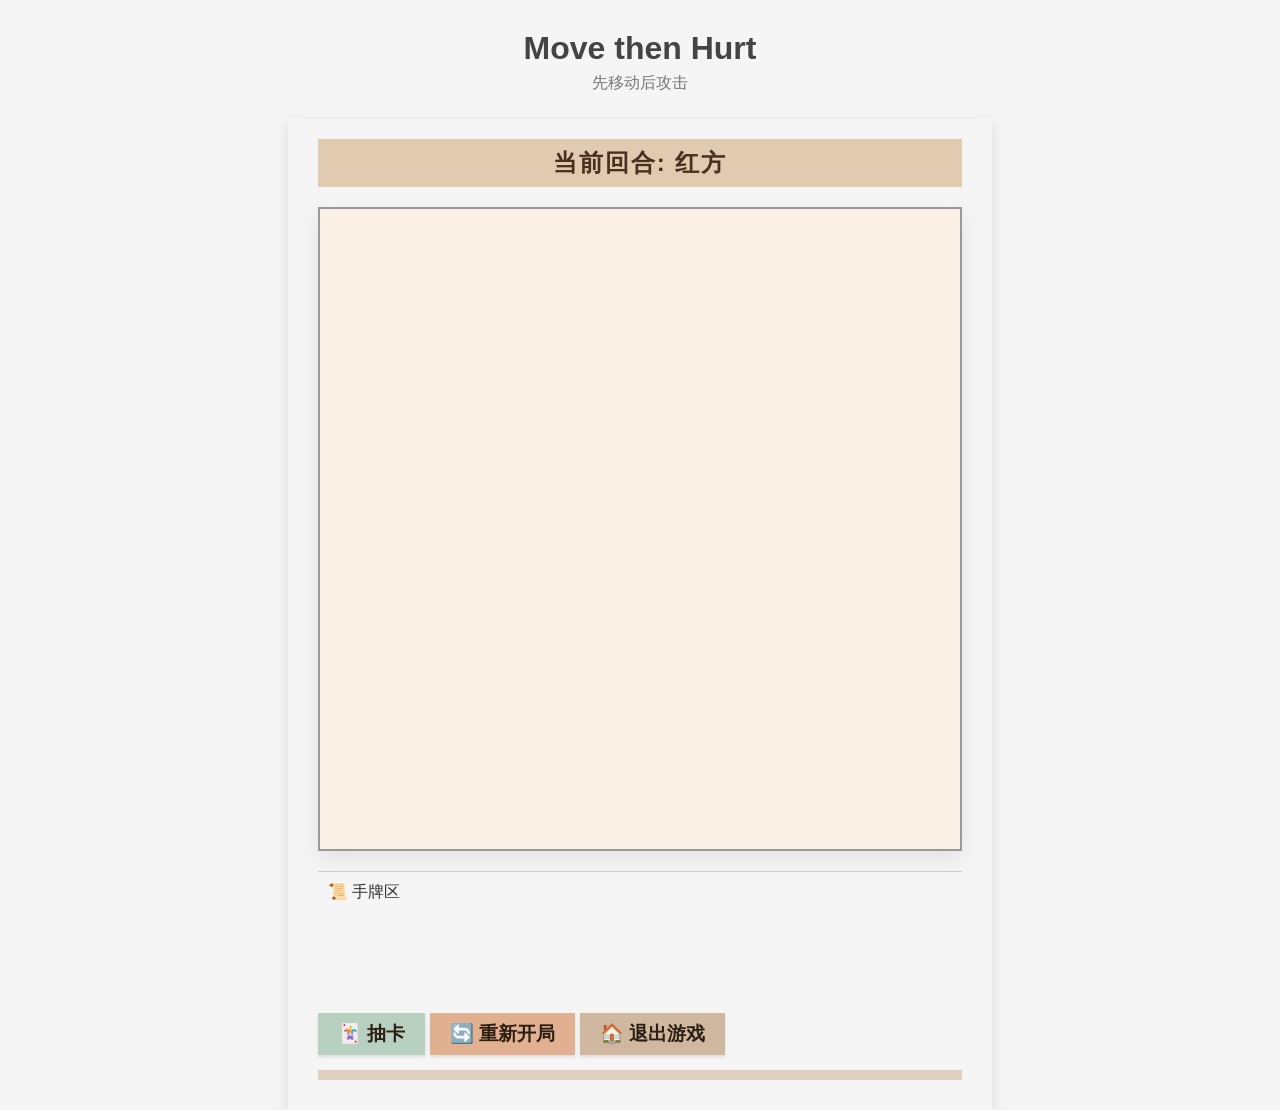
==== src/main/resources/static/game.html @ dbc0ecea "feat: 设计卡牌游戏结构 Co-authored-by: traeagent <traeagent@users.noreply.github.com>" ====
<!DOCTYPE html>
<html lang="zh-CN">
<head>
    <meta charset="UTF-8">
    <meta name="viewport" content="width=device-width, initial-scale=1.0">
    <title>Move then Hurt - 对局</title>
    <link rel="stylesheet" href="style.css">
</head>
<body>
<div class="title">Move then Hurt</div>
<div class="sub-title">先移动后攻击</div>
<div class="game-container">
    <div class="turn-indicator" id="turnIndicator">当前回合: 红方</div>
    <div id="board" class="board"></div>
    <div class="hand-area">
        <div class="hand-title">📜 手牌区</div>
        <div id="hand" class="hand-container"></div>
    </div>
    <div class="controls">
        <button id="drawBtn">🃏 抽卡</button>
        <button id="resetBtn">🔄 重新开局</button>
        <button id="exitBtn">🏠 退出游戏</button>
    </div>
    <div id="message" class="message"></div>
</div>
<script src="script.js"></script>
</body>
</html>
---- src/main/resources/static/style.css ----
/* 全局 */
* {
    margin: 0;
    padding: 0;
    box-sizing: border-box;
}

body {
    background: #F5F5F5;
    font-family: "Microsoft YaHei", sans-serif;
    display: flex;
    flex-direction: column;
    align-items: center;
    padding-top: 30px;
    color: #333;
    min-height: 100vh;
}

/* 标题 */
.title {
    font-size: 32px;
    font-weight: bold;
    margin-bottom: 6px;
    color: #444;
}

.sub-title {
    font-size: 16px;
    margin-bottom: 25px;
    color: #777;
}

.game-container {
    background: #F5F5F5;
    padding: 20px 30px 30px;
    box-shadow: 0 5px 15px rgba(0, 0, 0, 0.1);
}

.turn-indicator {
    text-align: center;
    font-size: 1.5rem;
    font-weight: bold;
    padding: 8px 16px;
    margin-bottom: 20px;
    background: #e0cbb0;
    color: #4a2e1e;
    letter-spacing: 2px;
}

/* 棋盘 */
.board {
    display: grid;
    grid-template-columns: repeat(5, 128px);
    grid-template-rows: repeat(5, 128px);
    border: 2px solid #999;
    background: #FAF0E6;
    box-shadow: 0 8px 20px rgba(0, 0, 0, 0.08);
    margin-bottom: 20px;
}

/* 格子 */
.cell {
    width: 128px;
    height: 128px;
    border: 1px solid #999;
    position: relative;
    transition: 0.15s;
}

/* 红方区域 */
.red-area {
    background: rgba(255, 120, 120, 0.12);
}

/* 蓝方区域 */
.blue-area {
    background: rgba(100, 150, 255, 0.12);
}

/* 中间区域 */
.middle-line {
    background: rgba(255, 255, 255, 0.45);
}

/* hover */
.cell:hover {
    background: rgba(255, 255, 255, 0.6);
}

/* 卡牌图片 */
.card-img {
    width: 90px;
    height: 120px;
    object-fit: contain;
    margin: 0 auto;
}

/* 卡牌文字层（绝对定位在图片上方） */
.card-info {
    position: absolute;
    top: 0;
    left: 0;
    right: 0;
    bottom: 0;
    display: flex;
    flex-direction: column;
    justify-content: space-between;
    padding: 4px;
    font-size: 10px;
    font-weight: bold;
    color: #2c1e12;
    background: rgba(255, 255, 240, 0.7);
    pointer-events: none;
}

/*卡牌名称显示*/
.card-name {
    text-align: center;
    background: rgba(0, 0, 0, 0.3);
    border-radius: 2px;
    font-size: 10px;
}

/*卡牌血量*/
.card-hp-dmg {
    display: flex;
    justify-content: space-between;
    margin-top: 4px;
}

/*血量攻击文字颜色*/
.card-hp {
    color: #2d6a2d;
}
.card-dmg {
    color: #b34e1a;
}

/* 方向标记容器 */
.direction-markers {
    position: absolute;
    top: 0;
    left: 0;
    right: 0;
    bottom: 0;
    pointer-events: none;
}

.direction-marker {
    position: absolute;
    font-size: 10px;
    width: 16px;
    text-align: center;
}

/*剪头攻击方向颜色*/
.move-arrow {
    color: #1f5c1f;
}
.attack-x {
    color: #a4343e;
}

/* 可移动格子 - 绿色边框 */
.cell.move-target {
    border: 3px solid #32CD32 !important;
}

/* 可攻击格子 - 红色X */
.cell.attack-target {
    position: relative;
}

.cell.attack-target::after {
    content: "✖";
    position: absolute;
    top: 50%;
    left: 50%;
    transform: translate(-50%, -50%);
    color: red;
    font-size: 34px;
    font-weight: bold;
    pointer-events: none;
}

/* 选中的卡牌 - 放大/抬起效果 */
.cell.selected {
    transform: scale(1.08) translateY(-6px);
    box-shadow: 0 8px 18px rgba(0, 0, 0, 0.25);
    z-index: 10;
}

/* 有单位的格子，显示卡牌内容 */
.cell.has-unit {
    display: flex;
    flex-direction: column;
    align-items: center;
    justify-content: center;
}

/* 受伤抖动动画 */
@keyframes shake {
    0%, 100% {
        transform: translateX(0);
    }
    20% {
        transform: translateX(-5px);
    }
    40% {
        transform: translateX(5px);
    }
    60% {
        transform: translateX(-5px);
    }
    80% {
        transform: translateX(5px);
    }
}
.shake {
    animation: shake 0.4s ease-in-out;
}

/* 飘字动画 */
.float-number {
    position: absolute;
    font-size: 14px;
    font-weight: bold;
    color: red;
    text-shadow: 0 0 2px white;
    pointer-events: none;
    animation: floatUp 1s ease-out forwards;
    z-index: 10;
}

@keyframes floatUp {
    0% {
        opacity: 1;
        transform: translateY(0);
    }
    100% {
        opacity: 0;
        transform: translateY(-20px);
    }
}

/* 按钮样式：无圆角，触动反馈 */
button {
    background: #c0a080;
    border: none;
    font-size: 1.2rem;
    font-weight: bold;
    padding: 8px 20px;
    color: #2c1e12;
    cursor: pointer;
    transition: background 0.1s, transform 0.05s;
    border-radius: 0;
    box-shadow: 0 2px 3px rgba(0, 0, 0, 0.1);
}

button:active {
    transform: translateY(1px);
    background: #a08060;
}

button#drawBtn {
    background: #b8d0c0;
}
button#resetBtn {
    background: #e0b090;
}
button#exitBtn {
    background: #d0b8a0;
}

.message {
    text-align: center;
    margin-top: 15px;
    font-size: 1rem;
    padding: 5px;
    background: #e0d0c0;
}

.hand-area {
    margin-top: 20px;
    background: #F5F5F5;
    padding: 10px;
    border-top: 1px solid #ccc;
}

.hand-container {
    display: flex;
    gap: 8px;
    flex-wrap: wrap;
    justify-content: center;
    min-height: 100px;
}

/*手牌*/
.hand-card {
    position: relative;
    width: 70px;
    height: 100px;
    cursor: pointer;
    background: #FFFFF0;
    border: 1px solid #aaa;
    padding: 2px;
    display: flex;
    flex-direction: column;
    align-items: center;
}

/*手牌图片*/
.hand-card img {
    width: 50px;
    height: 60px;
    object-fit: contain;
}

.hand-card .card-info {
    position: absolute;
    top: 0;
    left: 0;
    right: 0;
    bottom: 0;
    background: rgba(255, 255, 240, 0.85);
    font-size: 10px;
    padding: 2px;
}

/* 手牌的方向标记 */
.hand-card .direction-markers {
    position: absolute;
    top: 0;
    left: 0;
    right: 0;
    bottom: 0;
    pointer-events: none;
    font-size: 8px;
}

.hand-card .direction-marker {
    position: absolute;
    width: 12px;
    text-align: center;
}

.hand-card .move-arrow,
.hand-card .attack-x {
    display: inline !important;
}
/* 隐藏所有方向标记 */
.move-arrow,
.attack-x {
    display: none;
}

/* 顶部浮窗提示 */
.toast-notification {
    position: fixed;
    top: 20px;
    left: 50%;
    transform: translateX(-50%);
    background: rgba(0, 0, 0, 0.8);
    color: white;
    padding: 8px 20px;
    border-radius: 30px;
    font-size: 14px;
    z-index: 9999;
    white-space: nowrap;
    pointer-events: none;
    animation: fadeInOut 2s ease-in-out forwards;
}
@keyframes fadeInOut {
    0% {
        opacity: 0;
        top: 10px;
    }
    15% {
        opacity: 1;
        top: 20px;
    }
    85% {
        opacity: 1;
        top: 20px;
    }
    100% {
        opacity: 0;
        top: 10px;
        display: none;
    }
}
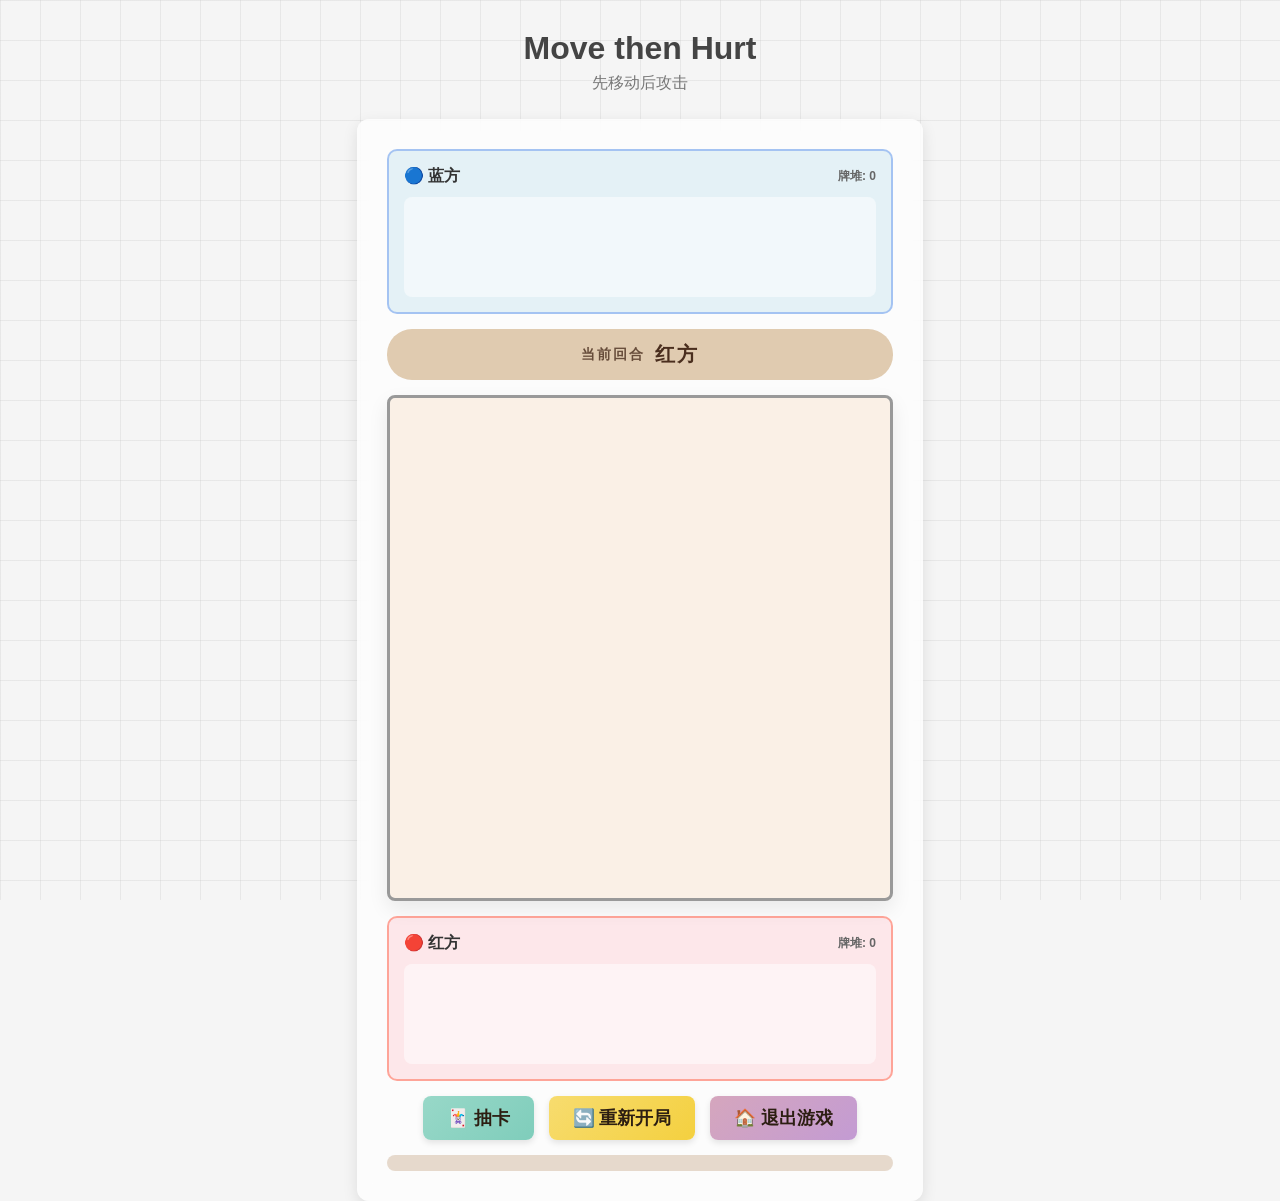
==== commit 748be92c: "feat: 为双方添加手牌区，添加丰富动画效果和网格背景 - 重构页面结构，为红方和蓝方各添加独立手牌区域 - 实现双方手牌和牌堆数量显示 - 添加丰富的交互动画效果（悬停、点击、选中、脉冲等） - " ====
--- a/src/main/resources/static/game.html
+++ b/src/main/resources/static/game.html
@@ -7,22 +7,46 @@
     <link rel="stylesheet" href="style.css">
 </head>
 <body>
-<div class="title">Move then Hurt</div>
-<div class="sub-title">先移动后攻击</div>
-<div class="game-container">
-    <div class="turn-indicator" id="turnIndicator">当前回合: 红方</div>
-    <div id="board" class="board"></div>
-    <div class="hand-area">
-        <div class="hand-title">📜 手牌区</div>
-        <div id="hand" class="hand-container"></div>
+    <div class="title">Move then Hurt</div>
+    <div class="sub-title">先移动后攻击</div>
+    
+    <div class="game-container">
+        <!-- 蓝方手牌区 -->
+        <div class="player-area player-blue" id="blueArea">
+            <div class="player-info">
+                <span class="player-label">🔵 蓝方</span>
+                <span class="deck-count">牌堆: <span id="blueDeckCount">0</span></span>
+            </div>
+            <div id="blueHand" class="hand-container"></div>
+        </div>
+        
+        <!-- 回合指示器 -->
+        <div class="turn-indicator" id="turnIndicator">
+            <span class="turn-text">当前回合</span>
+            <span class="turn-player">红方</span>
+        </div>
+        
+        <!-- 棋盘 -->
+        <div id="board" class="board"></div>
+        
+        <!-- 红方手牌区 -->
+        <div class="player-area player-red" id="redArea">
+            <div class="player-info">
+                <span class="player-label">🔴 红方</span>
+                <span class="deck-count">牌堆: <span id="redDeckCount">0</span></span>
+            </div>
+            <div id="redHand" class="hand-container"></div>
+        </div>
+        
+        <!-- 控制按钮 -->
+        <div class="controls">
+            <button id="drawBtn">🃏 抽卡</button>
+            <button id="resetBtn">🔄 重新开局</button>
+            <button id="exitBtn">🏠 退出游戏</button>
+        </div>
+        
+        <div id="message" class="message"></div>
     </div>
-    <div class="controls">
-        <button id="drawBtn">🃏 抽卡</button>
-        <button id="resetBtn">🔄 重新开局</button>
-        <button id="exitBtn">🏠 退出游戏</button>
-    </div>
-    <div id="message" class="message"></div>
-</div>
 <script src="script.js"></script>
 </body>
-</html>+</html>
--- a/src/main/resources/static/style.css
+++ b/src/main/resources/static/style.css
@@ -14,72 +14,232 @@
     padding-top: 30px;
     color: #333;
     min-height: 100vh;
-}
-
-/* 标题 */
+    transition: background-color 0.8s ease-in-out;
+}
+
+body.turn-red {
+    background: linear-gradient(135deg, rgba(255, 182, 193, 0.15), rgba(255, 160, 122, 0.1));
+}
+
+body.turn-blue {
+    background: linear-gradient(135deg, rgba(173, 216, 230, 0.15), rgba(135, 206, 250, 0.1));
+}
+
+body::before {
+    content: '';
+    position: fixed;
+    top: 0;
+    left: 0;
+    right: 0;
+    bottom: 0;
+    background-image: 
+        linear-gradient(rgba(200, 200, 200, 0.3) 1px, transparent 1px),
+        linear-gradient(90deg, rgba(200, 200, 200, 0.3) 1px, transparent 1px);
+    background-size: 40px 40px;
+    pointer-events: none;
+    z-index: -1;
+}
+
 .title {
     font-size: 32px;
     font-weight: bold;
     margin-bottom: 6px;
     color: #444;
+    animation: fadeInDown 0.6s ease-out;
 }
 
 .sub-title {
     font-size: 16px;
     margin-bottom: 25px;
     color: #777;
+    animation: fadeInDown 0.6s ease-out 0.1s both;
 }
 
 .game-container {
-    background: #F5F5F5;
+    background: rgba(255, 255, 255, 0.7);
     padding: 20px 30px 30px;
     box-shadow: 0 5px 15px rgba(0, 0, 0, 0.1);
-}
-
+    border-radius: 12px;
+    backdrop-filter: blur(10px);
+    animation: fadeInUp 0.6s ease-out 0.2s both;
+}
+
+@keyframes fadeInDown {
+    from {
+        opacity: 0;
+        transform: translateY(-20px);
+    }
+    to {
+        opacity: 1;
+        transform: translateY(0);
+    }
+}
+
+@keyframes fadeInUp {
+    from {
+        opacity: 0;
+        transform: translateY(20px);
+    }
+    to {
+        opacity: 1;
+        transform: translateY(0);
+    }
+}
+
+/* 玩家区域 */
+.player-area {
+    padding: 15px;
+    border-radius: 10px;
+    margin: 10px 0;
+    transition: all 0.5s ease;
+    animation: slideInLeft 0.5s ease-out;
+}
+
+.player-blue {
+    background: rgba(173, 216, 230, 0.3);
+    border: 2px solid rgba(100, 149, 237, 0.5);
+}
+
+.player-red {
+    background: rgba(255, 182, 193, 0.3);
+    border: 2px solid rgba(255, 99, 71, 0.5);
+}
+
+@keyframes slideInLeft {
+    from {
+        opacity: 0;
+        transform: translateX(-30px);
+    }
+    to {
+        opacity: 1;
+        transform: translateX(0);
+    }
+}
+
+.player-info {
+    display: flex;
+    justify-content: space-between;
+    align-items: center;
+    margin-bottom: 10px;
+    font-weight: bold;
+    font-size: 14px;
+}
+
+.player-label {
+    font-size: 16px;
+}
+
+.deck-count {
+    color: #666;
+    font-size: 12px;
+}
+
+.player-area.active {
+    transform: scale(1.02);
+    box-shadow: 0 4px 15px rgba(0, 0, 0, 0.1);
+}
+
+.player-area.active.player-blue {
+    background: rgba(173, 216, 230, 0.5);
+    border-color: rgba(100, 149, 237, 0.8);
+}
+
+.player-area.active.player-red {
+    background: rgba(255, 182, 193, 0.5);
+    border-color: rgba(255, 99, 71, 0.8);
+}
+
+/* 回合指示器 */
 .turn-indicator {
     text-align: center;
-    font-size: 1.5rem;
+    font-size: 1.2rem;
     font-weight: bold;
-    padding: 8px 16px;
-    margin-bottom: 20px;
+    padding: 12px 24px;
+    margin: 15px auto;
     background: #e0cbb0;
     color: #4a2e1e;
     letter-spacing: 2px;
+    border-radius: 25px;
+    transition: all 0.5s ease;
+    display: flex;
+    align-items: center;
+    justify-content: center;
+    gap: 10px;
+}
+
+.turn-text {
+    opacity: 0.8;
+    font-size: 14px;
+}
+
+.turn-player {
+    font-size: 20px;
+    transition: all 0.3s ease;
+}
+
+.turn-indicator.red-turn {
+    background: linear-gradient(135deg, #ff6b6b, #ee5a5a);
+    color: white;
+    box-shadow: 0 4px 15px rgba(238, 90, 90, 0.4);
+}
+
+.turn-indicator.blue-turn {
+    background: linear-gradient(135deg, #4ecdc4, #45b7aa);
+    color: white;
+    box-shadow: 0 4px 15px rgba(78, 205, 196, 0.4);
 }
 
 /* 棋盘 */
 .board {
     display: grid;
-    grid-template-columns: repeat(5, 128px);
-    grid-template-rows: repeat(5, 128px);
-    border: 2px solid #999;
+    grid-template-columns: repeat(5, 100px);
+    grid-template-rows: repeat(5, 100px);
+    border: 3px solid #999;
     background: #FAF0E6;
     box-shadow: 0 8px 20px rgba(0, 0, 0, 0.08);
-    margin-bottom: 20px;
+    margin: 15px auto;
+    border-radius: 8px;
+    overflow: hidden;
 }
 
 /* 格子 */
 .cell {
-    width: 128px;
-    height: 128px;
+    width: 100px;
+    height: 100px;
     border: 1px solid #999;
     position: relative;
-    transition: 0.15s;
+    transition: all 0.3s ease;
+    cursor: pointer;
+}
+
+.cell:hover {
+    background: rgba(255, 255, 255, 0.8);
+}
+
+.cell::before {
+    content: '';
+    position: absolute;
+    top: 0;
+    left: 0;
+    right: 0;
+    bottom: 0;
+    background: linear-gradient(45deg, transparent 48%, rgba(200, 200, 200, 0.1) 50%, transparent 52%);
+    pointer-events: none;
 }
 
 /* 红方区域 */
 .red-area {
-    background: rgba(255, 120, 120, 0.12);
+    background: rgba(255, 120, 120, 0.2);
 }
 
 /* 蓝方区域 */
 .blue-area {
-    background: rgba(100, 150, 255, 0.12);
+    background: rgba(100, 150, 255, 0.2);
 }
 
 /* 中间区域 */
 .middle-line {
-    background: rgba(255, 255, 255, 0.45);
+    background: rgba(255, 255, 255, 0.5);
 }
 
 /* hover */
@@ -87,16 +247,107 @@
     background: rgba(255, 255, 255, 0.6);
 }
 
+/* 棋盘上的卡牌 - 单独渲染 */
+.card {
+    width: 75px;
+    height: 95px;
+    background: #FFFFF0;
+    border: 2px solid #444;
+    position: absolute;
+    top: 50%;
+    left: 50%;
+    transform: translate(-50%, -50%);
+    display: flex;
+    flex-direction: column;
+    align-items: center;
+    justify-content: center;
+    cursor: pointer;
+    transition: all 0.3s cubic-bezier(0.25, 0.46, 0.45, 0.94);
+    border-radius: 6px;
+    box-shadow: 0 2px 8px rgba(0, 0, 0, 0.1);
+}
+
+.card:hover {
+    transform: translate(-50%, -50%) scale(1.05);
+    box-shadow: 0 4px 12px rgba(0, 0, 0, 0.2);
+}
+
+.card:active {
+    transform: translate(-50%, -50%) scale(0.98);
+}
+
+@keyframes cardEnter {
+    from {
+        opacity: 0;
+        transform: translate(-50%, -50%) scale(0.5);
+    }
+    to {
+        opacity: 1;
+        transform: translate(-50%, -50%) scale(1);
+    }
+}
+
+.card {
+    animation: cardEnter 0.4s cubic-bezier(0.34, 1.56, 0.64, 1);
+}
+
+/* 选中的卡牌 - 放大/抬起效果 */
+.card.selected {
+    transform: translate(-50%, -50%) scale(1.1) translateY(-8px);
+    box-shadow: 0 12px 25px rgba(0, 0, 0, 0.3);
+    z-index: 10;
+    border-color: #ffd700;
+}
+
+@keyframes pulse {
+    0%, 100% {
+        box-shadow: 0 12px 25px rgba(0, 0, 0, 0.3);
+    }
+    50% {
+        box-shadow: 0 12px 30px rgba(255, 215, 0, 0.5);
+    }
+}
+
+.card.selected {
+    animation: cardEnter 0.4s cubic-bezier(0.34, 1.56, 0.64, 1), pulse 1.5s ease-in-out infinite;
+}
+
+/* 蓝方卡牌 - 旋转180度 */
+.card.card-blue {
+    transform: translate(-50%, -50%) rotate(180deg);
+}
+
+.card.card-blue:hover {
+    transform: translate(-50%, -50%) rotate(180deg) scale(1.05);
+}
+
+.card.card-blue.selected {
+    transform: translate(-50%, -50%) rotate(180deg) scale(1.1) translateY(-8px);
+    animation: cardEnter 0.4s cubic-bezier(0.34, 1.56, 0.64, 1), pulseBlue 1.5s ease-in-out infinite;
+}
+
+@keyframes pulseBlue {
+    0%, 100% {
+        box-shadow: 0 12px 25px rgba(0, 0, 0, 0.3);
+    }
+    50% {
+        box-shadow: 0 12px 30px rgba(100, 149, 237, 0.6);
+    }
+}
+
 /* 卡牌图片 */
-.card-img {
-    width: 90px;
-    height: 120px;
-    object-fit: contain;
-    margin: 0 auto;
-}
-
-/* 卡牌文字层（绝对定位在图片上方） */
-.card-info {
+.card .card-img {
+    width: 100%;
+    height: 100%;
+    object-fit: cover;
+    position: absolute;
+    top: 0;
+    left: 0;
+    border-radius: 4px;
+}
+
+/* 卡牌信息层 */
+.card .card-info {
     position: absolute;
     top: 0;
     left: 0;
@@ -109,12 +360,13 @@
     font-size: 10px;
     font-weight: bold;
     color: #2c1e12;
-    background: rgba(255, 255, 240, 0.7);
+    background: rgba(255, 255, 240, 0.85);
     pointer-events: none;
+    border-radius: 4px;
 }
 
 /*卡牌名称显示*/
-.card-name {
+.card .card-name {
     text-align: center;
     background: rgba(0, 0, 0, 0.3);
     border-radius: 2px;
@@ -122,22 +374,22 @@
 }
 
 /*卡牌血量*/
-.card-hp-dmg {
+.card .card-hp-dmg {
     display: flex;
     justify-content: space-between;
     margin-top: 4px;
 }
 
 /*血量攻击文字颜色*/
-.card-hp {
+.card .card-hp {
     color: #2d6a2d;
 }
-.card-dmg {
+.card .card-dmg {
     color: #b34e1a;
 }
 
 /* 方向标记容器 */
-.direction-markers {
+.card .direction-markers {
     position: absolute;
     top: 0;
     left: 0;
@@ -146,7 +398,7 @@
     pointer-events: none;
 }
 
-.direction-marker {
+.card .direction-marker {
     position: absolute;
     font-size: 10px;
     width: 16px;
@@ -154,21 +406,43 @@
 }
 
 /*剪头攻击方向颜色*/
-.move-arrow {
+.card .move-arrow {
     color: #1f5c1f;
 }
-.attack-x {
+.card .attack-x {
     color: #a4343e;
 }
 
 /* 可移动格子 - 绿色边框 */
+@keyframes borderPulse {
+    0%, 100% {
+        border-color: #32CD32;
+        box-shadow: inset 0 0 10px rgba(50, 205, 50, 0.3);
+    }
+    50% {
+        border-color: #28a428;
+        box-shadow: inset 0 0 15px rgba(50, 205, 50, 0.5);
+    }
+}
+
 .cell.move-target {
     border: 3px solid #32CD32 !important;
-}
-
-/* 可攻击格子 - 红色X */
+    animation: borderPulse 1s ease-in-out infinite;
+    cursor: pointer;
+}
+
+@keyframes attackPulse {
+    0%, 100% {
+        background: rgba(255, 0, 0, 0.15);
+    }
+    50% {
+        background: rgba(255, 0, 0, 0.3);
+    }
+}
+
 .cell.attack-target {
     position: relative;
+    animation: attackPulse 0.8s ease-in-out infinite;
 }
 
 .cell.attack-target::after {
@@ -181,21 +455,23 @@
     font-size: 34px;
     font-weight: bold;
     pointer-events: none;
-}
-
-/* 选中的卡牌 - 放大/抬起效果 */
-.cell.selected {
-    transform: scale(1.08) translateY(-6px);
-    box-shadow: 0 8px 18px rgba(0, 0, 0, 0.25);
-    z-index: 10;
-}
-
-/* 有单位的格子，显示卡牌内容 */
+    animation: attackIcon 0.5s ease-out;
+}
+
+@keyframes attackIcon {
+    from {
+        transform: translate(-50%, -50%) scale(0);
+        opacity: 0;
+    }
+    to {
+        transform: translate(-50%, -50%) scale(1);
+        opacity: 1;
+    }
+}
+
+/* 有单位的格子 */
 .cell.has-unit {
-    display: flex;
-    flex-direction: column;
-    align-items: center;
-    justify-content: center;
+    position: relative;
 }
 
 /* 受伤抖动动画 */
@@ -216,6 +492,7 @@
         transform: translateX(5px);
     }
 }
+
 .shake {
     animation: shake 0.4s ease-in-out;
 }
@@ -235,85 +512,180 @@
 @keyframes floatUp {
     0% {
         opacity: 1;
-        transform: translateY(0);
+        transform: translateY(0) scale(1);
+    }
+    50% {
+        opacity: 1;
+        transform: translateY(-10px) scale(1.2);
     }
     100% {
         opacity: 0;
-        transform: translateY(-20px);
-    }
-}
-
-/* 按钮样式：无圆角，触动反馈 */
+        transform: translateY(-20px) scale(1);
+    }
+}
+
+/* 按钮样式 */
 button {
-    background: #c0a080;
+    background: linear-gradient(135deg, #c0a080, #a08060);
     border: none;
-    font-size: 1.2rem;
+    font-size: 1.1rem;
     font-weight: bold;
-    padding: 8px 20px;
+    padding: 10px 24px;
     color: #2c1e12;
     cursor: pointer;
-    transition: background 0.1s, transform 0.05s;
-    border-radius: 0;
-    box-shadow: 0 2px 3px rgba(0, 0, 0, 0.1);
+    transition: all 0.3s ease;
+    border-radius: 8px;
+    box-shadow: 0 3px 6px rgba(0, 0, 0, 0.1);
+    position: relative;
+    overflow: hidden;
+}
+
+button::before {
+    content: '';
+    position: absolute;
+    top: 0;
+    left: -100%;
+    width: 100%;
+    height: 100%;
+    background: linear-gradient(90deg, transparent, rgba(255, 255, 255, 0.3), transparent);
+    transition: left 0.5s;
+}
+
+button:hover::before {
+    left: 100%;
+}
+
+button:hover {
+    transform: translateY(-2px);
+    box-shadow: 0 5px 10px rgba(0, 0, 0, 0.2);
 }
 
 button:active {
-    transform: translateY(1px);
-    background: #a08060;
+    transform: translateY(0);
+    box-shadow: 0 2px 4px rgba(0, 0, 0, 0.1);
 }
 
 button#drawBtn {
-    background: #b8d0c0;
-}
+    background: linear-gradient(135deg, #98d8c8, #7fcdbb);
+}
+
 button#resetBtn {
-    background: #e0b090;
-}
+    background: linear-gradient(135deg, #f7dc6f, #f4d03f);
+}
+
 button#exitBtn {
-    background: #d0b8a0;
+    background: linear-gradient(135deg, #d5a6bd, #c39bd3);
+}
+
+.controls {
+    display: flex;
+    gap: 15px;
+    justify-content: center;
+    margin-top: 15px;
 }
 
 .message {
     text-align: center;
     margin-top: 15px;
     font-size: 1rem;
-    padding: 5px;
-    background: #e0d0c0;
-}
-
-.hand-area {
-    margin-top: 20px;
-    background: #F5F5F5;
-    padding: 10px;
-    border-top: 1px solid #ccc;
-}
-
+    padding: 8px;
+    background: rgba(224, 208, 192, 0.8);
+    border-radius: 8px;
+    animation: fadeIn 0.3s ease;
+}
+
+@keyframes fadeIn {
+    from {
+        opacity: 0;
+    }
+    to {
+        opacity: 1;
+    }
+}
+
+/* 手牌区域 */
 .hand-container {
     display: flex;
-    gap: 8px;
+    gap: 10px;
     flex-wrap: wrap;
     justify-content: center;
     min-height: 100px;
+    padding: 10px;
+    background: rgba(255, 255, 255, 0.5);
+    border-radius: 8px;
+    transition: all 0.3s ease;
 }
 
 /*手牌*/
 .hand-card {
     position: relative;
-    width: 70px;
-    height: 100px;
+    width: 65px;
+    height: 90px;
     cursor: pointer;
     background: #FFFFF0;
-    border: 1px solid #aaa;
-    padding: 2px;
+    border: 2px solid #aaa;
+    padding: 3px;
     display: flex;
     flex-direction: column;
     align-items: center;
+    transition: all 0.3s cubic-bezier(0.25, 0.46, 0.45, 0.94);
+    border-radius: 6px;
+    box-shadow: 0 2px 6px rgba(0, 0, 0, 0.1);
+    animation: handCardEnter 0.4s cubic-bezier(0.34, 1.56, 0.64, 1);
+}
+
+@keyframes handCardEnter {
+    from {
+        opacity: 0;
+        transform: translateY(20px) scale(0.8);
+    }
+    to {
+        opacity: 1;
+        transform: translateY(0) scale(1);
+    }
+}
+
+.hand-card:hover {
+    transform: translateY(-8px) scale(1.05);
+    box-shadow: 0 8px 20px rgba(0, 0, 0, 0.2);
+    border-color: #ffd700;
+}
+
+.hand-card:active {
+    transform: translateY(-4px) scale(1.02);
+}
+
+.hand-card.deployable {
+    border-color: #32CD32;
+    animation: deployablePulse 1s ease-in-out infinite;
+}
+
+@keyframes deployablePulse {
+    0%, 100% {
+        box-shadow: 0 2px 6px rgba(0, 0, 0, 0.1);
+    }
+    50% {
+        box-shadow: 0 2px 15px rgba(50, 205, 50, 0.5);
+    }
+}
+
+.hand-card.disabled {
+    opacity: 0.5;
+    cursor: not-allowed;
+    filter: grayscale(50%);
+}
+
+.hand-card.disabled:hover {
+    transform: none;
+    box-shadow: 0 2px 6px rgba(0, 0, 0, 0.1);
 }
 
 /*手牌图片*/
 .hand-card img {
     width: 50px;
-    height: 60px;
+    height: 55px;
     object-fit: contain;
+    border-radius: 3px;
 }
 
 .hand-card .card-info {
@@ -322,9 +694,12 @@
     left: 0;
     right: 0;
     bottom: 0;
-    background: rgba(255, 255, 240, 0.85);
-    font-size: 10px;
+    background: rgba(255, 255, 240, 0.9);
+    font-size: 9px;
     padding: 2px;
+    display: flex;
+    flex-direction: column;
+    justify-content: space-between;
 }
 
 /* 手牌的方向标记 */
@@ -335,12 +710,12 @@
     right: 0;
     bottom: 0;
     pointer-events: none;
-    font-size: 8px;
+    font-size: 7px;
 }
 
 .hand-card .direction-marker {
     position: absolute;
-    width: 12px;
+    width: 10px;
     text-align: center;
 }
 
@@ -348,7 +723,7 @@
 .hand-card .attack-x {
     display: inline !important;
 }
-/* 隐藏所有方向标记 */
+
 .move-arrow,
 .attack-x {
     display: none;
@@ -360,32 +735,40 @@
     top: 20px;
     left: 50%;
     transform: translateX(-50%);
-    background: rgba(0, 0, 0, 0.8);
+    background: rgba(0, 0, 0, 0.85);
     color: white;
-    padding: 8px 20px;
+    padding: 12px 28px;
     border-radius: 30px;
-    font-size: 14px;
+    font-size: 15px;
     z-index: 9999;
     white-space: nowrap;
     pointer-events: none;
-    animation: fadeInOut 2s ease-in-out forwards;
-}
-@keyframes fadeInOut {
-    0% {
+    animation: toastIn 0.4s cubic-bezier(0.34, 1.56, 0.64, 1), toastOut 0.4s ease-in 1.6s forwards;
+    box-shadow: 0 4px 15px rgba(0, 0, 0, 0.3);
+}
+
+@keyframes toastIn {
+    from {
         opacity: 0;
         top: 10px;
-    }
-    15% {
+        transform: translateX(-50%) scale(0.8);
+    }
+    to {
         opacity: 1;
         top: 20px;
-    }
-    85% {
+        transform: translateX(-50%) scale(1);
+    }
+}
+
+@keyframes toastOut {
+    from {
         opacity: 1;
         top: 20px;
-    }
-    100% {
+        transform: translateX(-50%) scale(1);
+    }
+    to {
         opacity: 0;
         top: 10px;
-        display: none;
-    }
-}
+        transform: translateX(-50%) scale(0.8);
+    }
+}
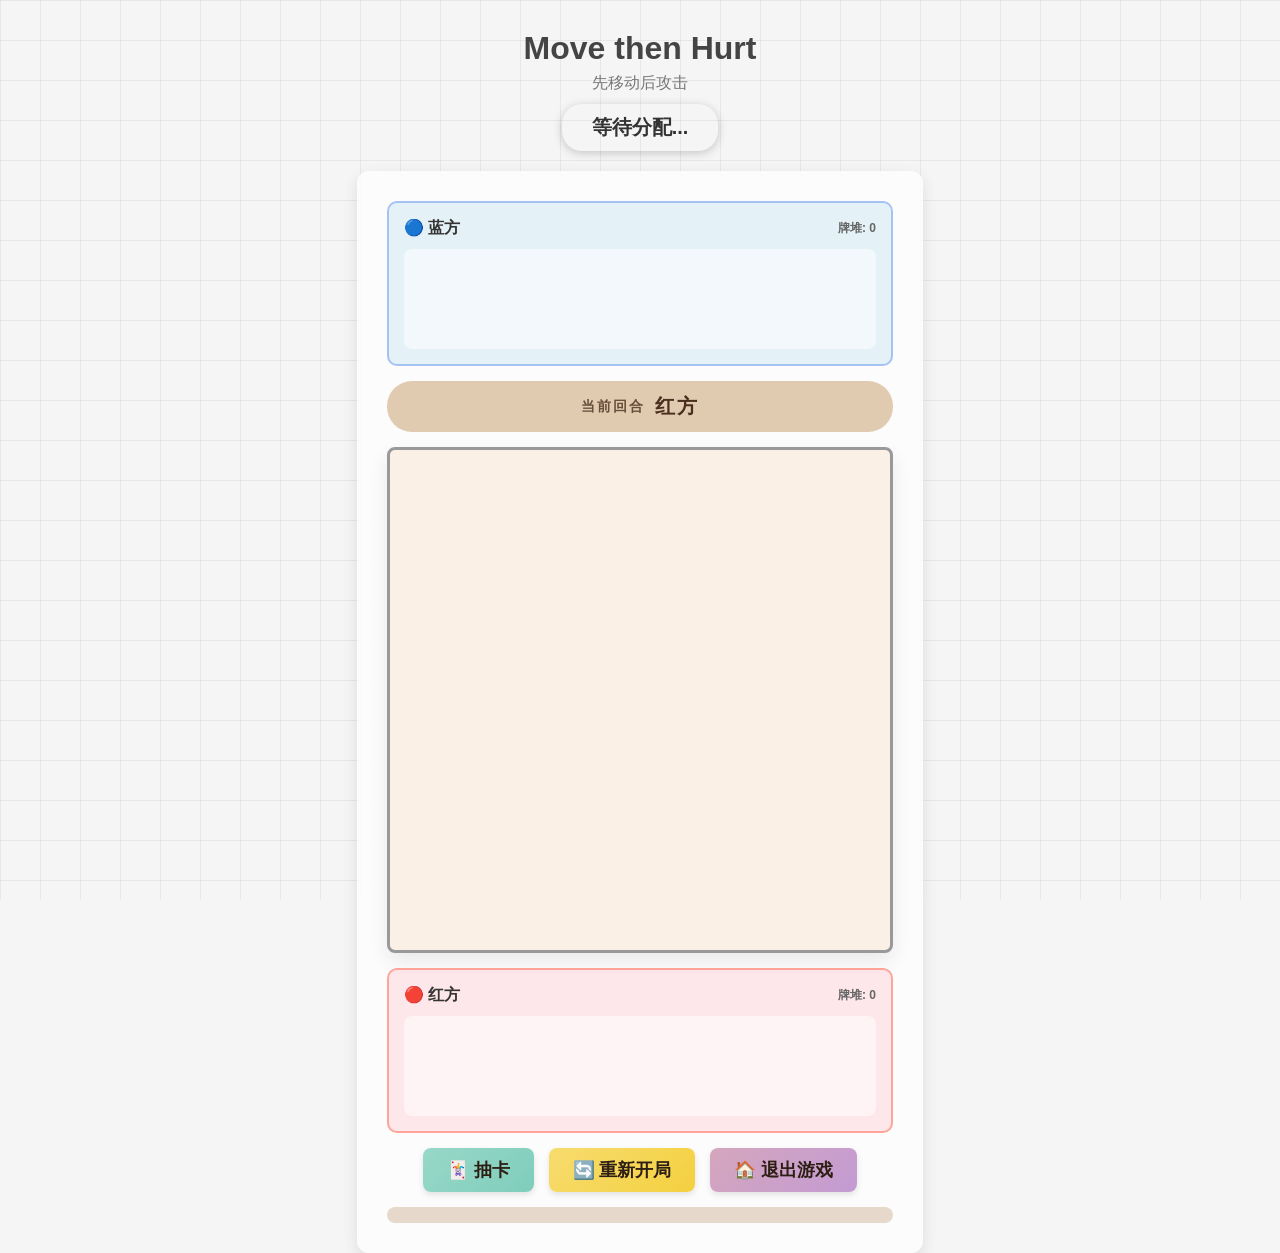
==== commit 9f646b00: "feat: 实现多玩家支持，自动分配玩家身份" ====
--- a/src/main/resources/static/game.html
+++ b/src/main/resources/static/game.html
@@ -9,6 +9,7 @@
 <body>
     <div class="title">Move then Hurt</div>
     <div class="sub-title">先移动后攻击</div>
+    <div class="player-badge" id="playerBadge">等待分配...</div>
     
     <div class="game-container">
         <!-- 蓝方手牌区 -->
--- a/src/main/resources/static/style.css
+++ b/src/main/resources/static/style.css
@@ -23,6 +23,22 @@
 
 body.turn-blue {
     background: linear-gradient(135deg, rgba(173, 216, 230, 0.15), rgba(135, 206, 250, 0.1));
+}
+
+/* 游戏结束时的金色闪烁 */
+body.game-over {
+    animation: goldFlash 0.5s ease-in-out infinite alternate;
+}
+
+@keyframes goldFlash {
+    from {
+        background: linear-gradient(135deg, rgba(255, 215, 0, 0.15), rgba(255, 165, 0, 0.1));
+        box-shadow: inset 0 0 100px rgba(255, 215, 0, 0.1);
+    }
+    to {
+        background: linear-gradient(135deg, rgba(255, 223, 0, 0.3), rgba(255, 180, 0, 0.2));
+        box-shadow: inset 0 0 150px rgba(255, 215, 0, 0.2);
+    }
 }
 
 body::before {
@@ -50,9 +66,29 @@
 
 .sub-title {
     font-size: 16px;
-    margin-bottom: 25px;
+    margin-bottom: 10px;
     color: #777;
     animation: fadeInDown 0.6s ease-out 0.1s both;
+}
+
+.player-badge {
+    font-size: 20px;
+    font-weight: bold;
+    padding: 10px 30px;
+    border-radius: 20px;
+    margin-bottom: 20px;
+    animation: fadeInDown 0.6s ease-out 0.15s both;
+    box-shadow: 0 2px 10px rgba(0, 0, 0, 0.2);
+}
+
+.badge-red {
+    background: linear-gradient(135deg, #ff6b6b, #ee5a5a);
+    color: white;
+}
+
+.badge-blue {
+    background: linear-gradient(135deg, #4ecdc4, #45b7aa);
+    color: white;
 }
 
 .game-container {
@@ -279,21 +315,36 @@
 @keyframes cardEnter {
     from {
         opacity: 0;
-        transform: translate(-50%, -50%) scale(0.5);
+        transform: translate(-50%, -50%) scale(0.5) rotate(-10deg);
+    }
+    50% {
+        transform: translate(-50%, -50%) scale(1.1) rotate(3deg);
     }
     to {
         opacity: 1;
+        transform: translate(-50%, -50%) scale(1) rotate(0deg);
+    }
+}
+
+.card.card-new {
+    animation: cardEnter 0.5s cubic-bezier(0.34, 1.56, 0.64, 1);
+}
+
+@keyframes cardSelect {
+    0% {
         transform: translate(-50%, -50%) scale(1);
     }
-}
-
-.card {
-    animation: cardEnter 0.4s cubic-bezier(0.34, 1.56, 0.64, 1);
+    50% {
+        transform: translate(-50%, -50%) scale(1.1) translateY(-4px);
+    }
+    100% {
+        transform: translate(-50%, -50%) scale(1.1) translateY(-8px);
+    }
 }
 
 /* 选中的卡牌 - 放大/抬起效果 */
 .card.selected {
-    transform: translate(-50%, -50%) scale(1.1) translateY(-8px);
+    animation: cardSelect 0.3s cubic-bezier(0.34, 1.56, 0.64, 1) forwards;
     box-shadow: 0 12px 25px rgba(0, 0, 0, 0.3);
     z-index: 10;
     border-color: #ffd700;
@@ -301,15 +352,15 @@
 
 @keyframes pulse {
     0%, 100% {
-        box-shadow: 0 12px 25px rgba(0, 0, 0, 0.3);
+        box-shadow: 0 12px 25px rgba(0, 0, 0, 0.3), 0 0 0 0 rgba(255, 215, 0, 0.4);
     }
     50% {
-        box-shadow: 0 12px 30px rgba(255, 215, 0, 0.5);
+        box-shadow: 0 12px 25px rgba(0, 0, 0, 0.3), 0 0 0 8px rgba(255, 215, 0, 0);
     }
 }
 
 .card.selected {
-    animation: cardEnter 0.4s cubic-bezier(0.34, 1.56, 0.64, 1), pulse 1.5s ease-in-out infinite;
+    animation: cardSelect 0.3s cubic-bezier(0.34, 1.56, 0.64, 1) forwards, pulse 2s ease-in-out infinite 0.3s;
 }
 
 /* 蓝方卡牌 - 旋转180度 */
@@ -321,18 +372,33 @@
     transform: translate(-50%, -50%) rotate(180deg) scale(1.05);
 }
 
+@keyframes cardSelectBlue {
+    0% {
+        transform: translate(-50%, -50%) rotate(180deg) scale(1);
+    }
+    50% {
+        transform: translate(-50%, -50%) rotate(180deg) scale(1.1) translateY(-4px);
+    }
+    100% {
+        transform: translate(-50%, -50%) rotate(180deg) scale(1.1) translateY(-8px);
+    }
+}
+
 .card.card-blue.selected {
-    transform: translate(-50%, -50%) rotate(180deg) scale(1.1) translateY(-8px);
-    animation: cardEnter 0.4s cubic-bezier(0.34, 1.56, 0.64, 1), pulseBlue 1.5s ease-in-out infinite;
+    animation: cardSelectBlue 0.3s cubic-bezier(0.34, 1.56, 0.64, 1) forwards;
 }
 
 @keyframes pulseBlue {
     0%, 100% {
-        box-shadow: 0 12px 25px rgba(0, 0, 0, 0.3);
+        box-shadow: 0 12px 25px rgba(0, 0, 0, 0.3), 0 0 0 0 rgba(100, 149, 237, 0.4);
     }
     50% {
-        box-shadow: 0 12px 30px rgba(100, 149, 237, 0.6);
-    }
+        box-shadow: 0 12px 25px rgba(0, 0, 0, 0.3), 0 0 0 8px rgba(100, 149, 237, 0);
+    }
+}
+
+.card.card-blue.selected {
+    animation: cardSelectBlue 0.3s cubic-bezier(0.34, 1.56, 0.64, 1) forwards, pulseBlue 2s ease-in-out infinite 0.3s;
 }
 
 /* 卡牌图片 */
@@ -631,18 +697,6 @@
     transition: all 0.3s cubic-bezier(0.25, 0.46, 0.45, 0.94);
     border-radius: 6px;
     box-shadow: 0 2px 6px rgba(0, 0, 0, 0.1);
-    animation: handCardEnter 0.4s cubic-bezier(0.34, 1.56, 0.64, 1);
-}
-
-@keyframes handCardEnter {
-    from {
-        opacity: 0;
-        transform: translateY(20px) scale(0.8);
-    }
-    to {
-        opacity: 1;
-        transform: translateY(0) scale(1);
-    }
 }
 
 .hand-card:hover {
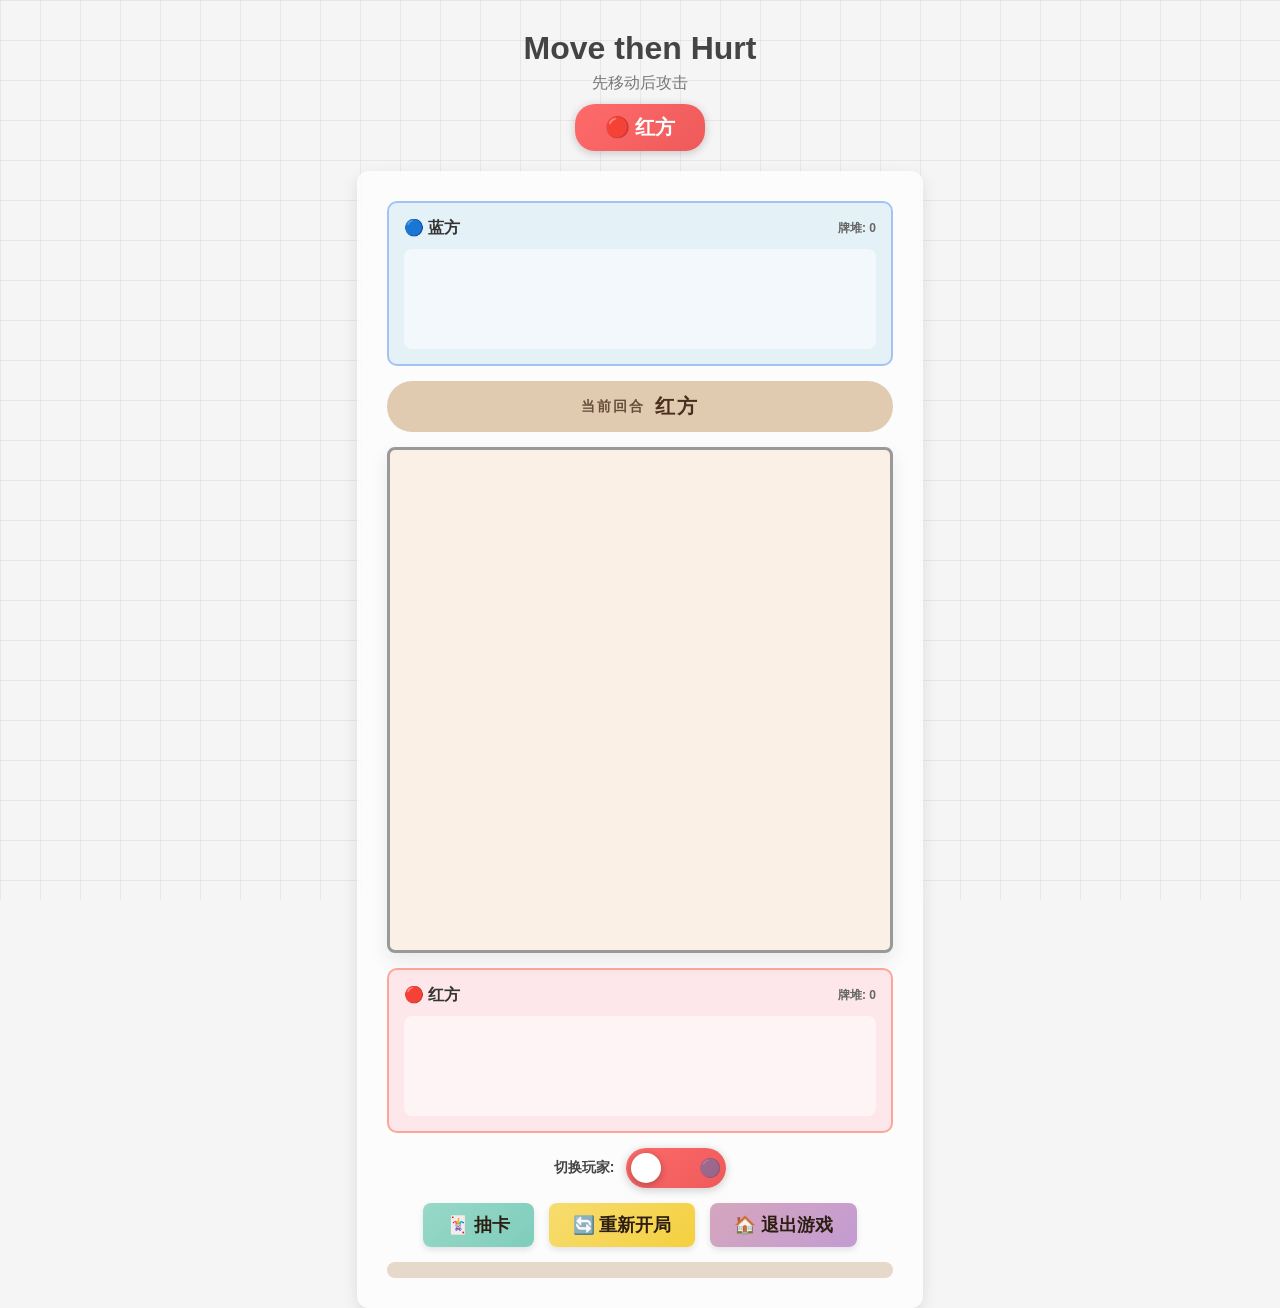
==== commit e17b2efb: "feat: add player toggle switch" ====
--- a/src/main/resources/static/game.html
+++ b/src/main/resources/static/game.html
@@ -39,6 +39,18 @@
             <div id="redHand" class="hand-container"></div>
         </div>
         
+        <!-- 玩家切换开关 -->
+        <div class="player-switch-container">
+            <span class="switch-label">切换玩家:</span>
+            <label class="player-switch">
+                <input type="checkbox" id="playerToggle">
+                <span class="slider">
+                    <span class="switch-red">🔴</span>
+                    <span class="switch-blue">🔵</span>
+                </span>
+            </label>
+        </div>
+        
         <!-- 控制按钮 -->
         <div class="controls">
             <button id="drawBtn">🃏 抽卡</button>
@@ -48,6 +60,6 @@
         
         <div id="message" class="message"></div>
     </div>
-<script src="script.js"></script>
+    <script type="module" src="js/main.js"></script>
 </body>
 </html>
--- a/src/main/resources/static/style.css
+++ b/src/main/resources/static/style.css
@@ -1,828 +1,4 @@
-/* 全局 */
-* {
-    margin: 0;
-    padding: 0;
-    box-sizing: border-box;
-}
-
-body {
-    background: #F5F5F5;
-    font-family: "Microsoft YaHei", sans-serif;
-    display: flex;
-    flex-direction: column;
-    align-items: center;
-    padding-top: 30px;
-    color: #333;
-    min-height: 100vh;
-    transition: background-color 0.8s ease-in-out;
-}
-
-body.turn-red {
-    background: linear-gradient(135deg, rgba(255, 182, 193, 0.15), rgba(255, 160, 122, 0.1));
-}
-
-body.turn-blue {
-    background: linear-gradient(135deg, rgba(173, 216, 230, 0.15), rgba(135, 206, 250, 0.1));
-}
-
-/* 游戏结束时的金色闪烁 */
-body.game-over {
-    animation: goldFlash 0.5s ease-in-out infinite alternate;
-}
-
-@keyframes goldFlash {
-    from {
-        background: linear-gradient(135deg, rgba(255, 215, 0, 0.15), rgba(255, 165, 0, 0.1));
-        box-shadow: inset 0 0 100px rgba(255, 215, 0, 0.1);
-    }
-    to {
-        background: linear-gradient(135deg, rgba(255, 223, 0, 0.3), rgba(255, 180, 0, 0.2));
-        box-shadow: inset 0 0 150px rgba(255, 215, 0, 0.2);
-    }
-}
-
-body::before {
-    content: '';
-    position: fixed;
-    top: 0;
-    left: 0;
-    right: 0;
-    bottom: 0;
-    background-image: 
-        linear-gradient(rgba(200, 200, 200, 0.3) 1px, transparent 1px),
-        linear-gradient(90deg, rgba(200, 200, 200, 0.3) 1px, transparent 1px);
-    background-size: 40px 40px;
-    pointer-events: none;
-    z-index: -1;
-}
-
-.title {
-    font-size: 32px;
-    font-weight: bold;
-    margin-bottom: 6px;
-    color: #444;
-    animation: fadeInDown 0.6s ease-out;
-}
-
-.sub-title {
-    font-size: 16px;
-    margin-bottom: 10px;
-    color: #777;
-    animation: fadeInDown 0.6s ease-out 0.1s both;
-}
-
-.player-badge {
-    font-size: 20px;
-    font-weight: bold;
-    padding: 10px 30px;
-    border-radius: 20px;
-    margin-bottom: 20px;
-    animation: fadeInDown 0.6s ease-out 0.15s both;
-    box-shadow: 0 2px 10px rgba(0, 0, 0, 0.2);
-}
-
-.badge-red {
-    background: linear-gradient(135deg, #ff6b6b, #ee5a5a);
-    color: white;
-}
-
-.badge-blue {
-    background: linear-gradient(135deg, #4ecdc4, #45b7aa);
-    color: white;
-}
-
-.game-container {
-    background: rgba(255, 255, 255, 0.7);
-    padding: 20px 30px 30px;
-    box-shadow: 0 5px 15px rgba(0, 0, 0, 0.1);
-    border-radius: 12px;
-    backdrop-filter: blur(10px);
-    animation: fadeInUp 0.6s ease-out 0.2s both;
-}
-
-@keyframes fadeInDown {
-    from {
-        opacity: 0;
-        transform: translateY(-20px);
-    }
-    to {
-        opacity: 1;
-        transform: translateY(0);
-    }
-}
-
-@keyframes fadeInUp {
-    from {
-        opacity: 0;
-        transform: translateY(20px);
-    }
-    to {
-        opacity: 1;
-        transform: translateY(0);
-    }
-}
-
-/* 玩家区域 */
-.player-area {
-    padding: 15px;
-    border-radius: 10px;
-    margin: 10px 0;
-    transition: all 0.5s ease;
-    animation: slideInLeft 0.5s ease-out;
-}
-
-.player-blue {
-    background: rgba(173, 216, 230, 0.3);
-    border: 2px solid rgba(100, 149, 237, 0.5);
-}
-
-.player-red {
-    background: rgba(255, 182, 193, 0.3);
-    border: 2px solid rgba(255, 99, 71, 0.5);
-}
-
-@keyframes slideInLeft {
-    from {
-        opacity: 0;
-        transform: translateX(-30px);
-    }
-    to {
-        opacity: 1;
-        transform: translateX(0);
-    }
-}
-
-.player-info {
-    display: flex;
-    justify-content: space-between;
-    align-items: center;
-    margin-bottom: 10px;
-    font-weight: bold;
-    font-size: 14px;
-}
-
-.player-label {
-    font-size: 16px;
-}
-
-.deck-count {
-    color: #666;
-    font-size: 12px;
-}
-
-.player-area.active {
-    transform: scale(1.02);
-    box-shadow: 0 4px 15px rgba(0, 0, 0, 0.1);
-}
-
-.player-area.active.player-blue {
-    background: rgba(173, 216, 230, 0.5);
-    border-color: rgba(100, 149, 237, 0.8);
-}
-
-.player-area.active.player-red {
-    background: rgba(255, 182, 193, 0.5);
-    border-color: rgba(255, 99, 71, 0.8);
-}
-
-/* 回合指示器 */
-.turn-indicator {
-    text-align: center;
-    font-size: 1.2rem;
-    font-weight: bold;
-    padding: 12px 24px;
-    margin: 15px auto;
-    background: #e0cbb0;
-    color: #4a2e1e;
-    letter-spacing: 2px;
-    border-radius: 25px;
-    transition: all 0.5s ease;
-    display: flex;
-    align-items: center;
-    justify-content: center;
-    gap: 10px;
-}
-
-.turn-text {
-    opacity: 0.8;
-    font-size: 14px;
-}
-
-.turn-player {
-    font-size: 20px;
-    transition: all 0.3s ease;
-}
-
-.turn-indicator.red-turn {
-    background: linear-gradient(135deg, #ff6b6b, #ee5a5a);
-    color: white;
-    box-shadow: 0 4px 15px rgba(238, 90, 90, 0.4);
-}
-
-.turn-indicator.blue-turn {
-    background: linear-gradient(135deg, #4ecdc4, #45b7aa);
-    color: white;
-    box-shadow: 0 4px 15px rgba(78, 205, 196, 0.4);
-}
-
-/* 棋盘 */
-.board {
-    display: grid;
-    grid-template-columns: repeat(5, 100px);
-    grid-template-rows: repeat(5, 100px);
-    border: 3px solid #999;
-    background: #FAF0E6;
-    box-shadow: 0 8px 20px rgba(0, 0, 0, 0.08);
-    margin: 15px auto;
-    border-radius: 8px;
-    overflow: hidden;
-}
-
-/* 格子 */
-.cell {
-    width: 100px;
-    height: 100px;
-    border: 1px solid #999;
-    position: relative;
-    transition: all 0.3s ease;
-    cursor: pointer;
-}
-
-.cell:hover {
-    background: rgba(255, 255, 255, 0.8);
-}
-
-.cell::before {
-    content: '';
-    position: absolute;
-    top: 0;
-    left: 0;
-    right: 0;
-    bottom: 0;
-    background: linear-gradient(45deg, transparent 48%, rgba(200, 200, 200, 0.1) 50%, transparent 52%);
-    pointer-events: none;
-}
-
-/* 红方区域 */
-.red-area {
-    background: rgba(255, 120, 120, 0.2);
-}
-
-/* 蓝方区域 */
-.blue-area {
-    background: rgba(100, 150, 255, 0.2);
-}
-
-/* 中间区域 */
-.middle-line {
-    background: rgba(255, 255, 255, 0.5);
-}
-
-/* hover */
-.cell:hover {
-    background: rgba(255, 255, 255, 0.6);
-}
-
-/* 棋盘上的卡牌 - 单独渲染 */
-.card {
-    width: 75px;
-    height: 95px;
-    background: #FFFFF0;
-    border: 2px solid #444;
-    position: absolute;
-    top: 50%;
-    left: 50%;
-    transform: translate(-50%, -50%);
-    display: flex;
-    flex-direction: column;
-    align-items: center;
-    justify-content: center;
-    cursor: pointer;
-    transition: all 0.3s cubic-bezier(0.25, 0.46, 0.45, 0.94);
-    border-radius: 6px;
-    box-shadow: 0 2px 8px rgba(0, 0, 0, 0.1);
-}
-
-.card:hover {
-    transform: translate(-50%, -50%) scale(1.05);
-    box-shadow: 0 4px 12px rgba(0, 0, 0, 0.2);
-}
-
-.card:active {
-    transform: translate(-50%, -50%) scale(0.98);
-}
-
-@keyframes cardEnter {
-    from {
-        opacity: 0;
-        transform: translate(-50%, -50%) scale(0.5) rotate(-10deg);
-    }
-    50% {
-        transform: translate(-50%, -50%) scale(1.1) rotate(3deg);
-    }
-    to {
-        opacity: 1;
-        transform: translate(-50%, -50%) scale(1) rotate(0deg);
-    }
-}
-
-.card.card-new {
-    animation: cardEnter 0.5s cubic-bezier(0.34, 1.56, 0.64, 1);
-}
-
-@keyframes cardSelect {
-    0% {
-        transform: translate(-50%, -50%) scale(1);
-    }
-    50% {
-        transform: translate(-50%, -50%) scale(1.1) translateY(-4px);
-    }
-    100% {
-        transform: translate(-50%, -50%) scale(1.1) translateY(-8px);
-    }
-}
-
-/* 选中的卡牌 - 放大/抬起效果 */
-.card.selected {
-    animation: cardSelect 0.3s cubic-bezier(0.34, 1.56, 0.64, 1) forwards;
-    box-shadow: 0 12px 25px rgba(0, 0, 0, 0.3);
-    z-index: 10;
-    border-color: #ffd700;
-}
-
-@keyframes pulse {
-    0%, 100% {
-        box-shadow: 0 12px 25px rgba(0, 0, 0, 0.3), 0 0 0 0 rgba(255, 215, 0, 0.4);
-    }
-    50% {
-        box-shadow: 0 12px 25px rgba(0, 0, 0, 0.3), 0 0 0 8px rgba(255, 215, 0, 0);
-    }
-}
-
-.card.selected {
-    animation: cardSelect 0.3s cubic-bezier(0.34, 1.56, 0.64, 1) forwards, pulse 2s ease-in-out infinite 0.3s;
-}
-
-/* 蓝方卡牌 - 旋转180度 */
-.card.card-blue {
-    transform: translate(-50%, -50%) rotate(180deg);
-}
-
-.card.card-blue:hover {
-    transform: translate(-50%, -50%) rotate(180deg) scale(1.05);
-}
-
-@keyframes cardSelectBlue {
-    0% {
-        transform: translate(-50%, -50%) rotate(180deg) scale(1);
-    }
-    50% {
-        transform: translate(-50%, -50%) rotate(180deg) scale(1.1) translateY(-4px);
-    }
-    100% {
-        transform: translate(-50%, -50%) rotate(180deg) scale(1.1) translateY(-8px);
-    }
-}
-
-.card.card-blue.selected {
-    animation: cardSelectBlue 0.3s cubic-bezier(0.34, 1.56, 0.64, 1) forwards;
-}
-
-@keyframes pulseBlue {
-    0%, 100% {
-        box-shadow: 0 12px 25px rgba(0, 0, 0, 0.3), 0 0 0 0 rgba(100, 149, 237, 0.4);
-    }
-    50% {
-        box-shadow: 0 12px 25px rgba(0, 0, 0, 0.3), 0 0 0 8px rgba(100, 149, 237, 0);
-    }
-}
-
-.card.card-blue.selected {
-    animation: cardSelectBlue 0.3s cubic-bezier(0.34, 1.56, 0.64, 1) forwards, pulseBlue 2s ease-in-out infinite 0.3s;
-}
-
-/* 卡牌图片 */
-.card .card-img {
-    width: 100%;
-    height: 100%;
-    object-fit: cover;
-    position: absolute;
-    top: 0;
-    left: 0;
-    border-radius: 4px;
-}
-
-/* 卡牌信息层 */
-.card .card-info {
-    position: absolute;
-    top: 0;
-    left: 0;
-    right: 0;
-    bottom: 0;
-    display: flex;
-    flex-direction: column;
-    justify-content: space-between;
-    padding: 4px;
-    font-size: 10px;
-    font-weight: bold;
-    color: #2c1e12;
-    background: rgba(255, 255, 240, 0.85);
-    pointer-events: none;
-    border-radius: 4px;
-}
-
-/*卡牌名称显示*/
-.card .card-name {
-    text-align: center;
-    background: rgba(0, 0, 0, 0.3);
-    border-radius: 2px;
-    font-size: 10px;
-}
-
-/*卡牌血量*/
-.card .card-hp-dmg {
-    display: flex;
-    justify-content: space-between;
-    margin-top: 4px;
-}
-
-/*血量攻击文字颜色*/
-.card .card-hp {
-    color: #2d6a2d;
-}
-.card .card-dmg {
-    color: #b34e1a;
-}
-
-/* 方向标记容器 */
-.card .direction-markers {
-    position: absolute;
-    top: 0;
-    left: 0;
-    right: 0;
-    bottom: 0;
-    pointer-events: none;
-}
-
-.card .direction-marker {
-    position: absolute;
-    font-size: 10px;
-    width: 16px;
-    text-align: center;
-}
-
-/*剪头攻击方向颜色*/
-.card .move-arrow {
-    color: #1f5c1f;
-}
-.card .attack-x {
-    color: #a4343e;
-}
-
-/* 可移动格子 - 绿色边框 */
-@keyframes borderPulse {
-    0%, 100% {
-        border-color: #32CD32;
-        box-shadow: inset 0 0 10px rgba(50, 205, 50, 0.3);
-    }
-    50% {
-        border-color: #28a428;
-        box-shadow: inset 0 0 15px rgba(50, 205, 50, 0.5);
-    }
-}
-
-.cell.move-target {
-    border: 3px solid #32CD32 !important;
-    animation: borderPulse 1s ease-in-out infinite;
-    cursor: pointer;
-}
-
-@keyframes attackPulse {
-    0%, 100% {
-        background: rgba(255, 0, 0, 0.15);
-    }
-    50% {
-        background: rgba(255, 0, 0, 0.3);
-    }
-}
-
-.cell.attack-target {
-    position: relative;
-    animation: attackPulse 0.8s ease-in-out infinite;
-}
-
-.cell.attack-target::after {
-    content: "✖";
-    position: absolute;
-    top: 50%;
-    left: 50%;
-    transform: translate(-50%, -50%);
-    color: red;
-    font-size: 34px;
-    font-weight: bold;
-    pointer-events: none;
-    animation: attackIcon 0.5s ease-out;
-}
-
-@keyframes attackIcon {
-    from {
-        transform: translate(-50%, -50%) scale(0);
-        opacity: 0;
-    }
-    to {
-        transform: translate(-50%, -50%) scale(1);
-        opacity: 1;
-    }
-}
-
-/* 有单位的格子 */
-.cell.has-unit {
-    position: relative;
-}
-
-/* 受伤抖动动画 */
-@keyframes shake {
-    0%, 100% {
-        transform: translateX(0);
-    }
-    20% {
-        transform: translateX(-5px);
-    }
-    40% {
-        transform: translateX(5px);
-    }
-    60% {
-        transform: translateX(-5px);
-    }
-    80% {
-        transform: translateX(5px);
-    }
-}
-
-.shake {
-    animation: shake 0.4s ease-in-out;
-}
-
-/* 飘字动画 */
-.float-number {
-    position: absolute;
-    font-size: 14px;
-    font-weight: bold;
-    color: red;
-    text-shadow: 0 0 2px white;
-    pointer-events: none;
-    animation: floatUp 1s ease-out forwards;
-    z-index: 10;
-}
-
-@keyframes floatUp {
-    0% {
-        opacity: 1;
-        transform: translateY(0) scale(1);
-    }
-    50% {
-        opacity: 1;
-        transform: translateY(-10px) scale(1.2);
-    }
-    100% {
-        opacity: 0;
-        transform: translateY(-20px) scale(1);
-    }
-}
-
-/* 按钮样式 */
-button {
-    background: linear-gradient(135deg, #c0a080, #a08060);
-    border: none;
-    font-size: 1.1rem;
-    font-weight: bold;
-    padding: 10px 24px;
-    color: #2c1e12;
-    cursor: pointer;
-    transition: all 0.3s ease;
-    border-radius: 8px;
-    box-shadow: 0 3px 6px rgba(0, 0, 0, 0.1);
-    position: relative;
-    overflow: hidden;
-}
-
-button::before {
-    content: '';
-    position: absolute;
-    top: 0;
-    left: -100%;
-    width: 100%;
-    height: 100%;
-    background: linear-gradient(90deg, transparent, rgba(255, 255, 255, 0.3), transparent);
-    transition: left 0.5s;
-}
-
-button:hover::before {
-    left: 100%;
-}
-
-button:hover {
-    transform: translateY(-2px);
-    box-shadow: 0 5px 10px rgba(0, 0, 0, 0.2);
-}
-
-button:active {
-    transform: translateY(0);
-    box-shadow: 0 2px 4px rgba(0, 0, 0, 0.1);
-}
-
-button#drawBtn {
-    background: linear-gradient(135deg, #98d8c8, #7fcdbb);
-}
-
-button#resetBtn {
-    background: linear-gradient(135deg, #f7dc6f, #f4d03f);
-}
-
-button#exitBtn {
-    background: linear-gradient(135deg, #d5a6bd, #c39bd3);
-}
-
-.controls {
-    display: flex;
-    gap: 15px;
-    justify-content: center;
-    margin-top: 15px;
-}
-
-.message {
-    text-align: center;
-    margin-top: 15px;
-    font-size: 1rem;
-    padding: 8px;
-    background: rgba(224, 208, 192, 0.8);
-    border-radius: 8px;
-    animation: fadeIn 0.3s ease;
-}
-
-@keyframes fadeIn {
-    from {
-        opacity: 0;
-    }
-    to {
-        opacity: 1;
-    }
-}
-
-/* 手牌区域 */
-.hand-container {
-    display: flex;
-    gap: 10px;
-    flex-wrap: wrap;
-    justify-content: center;
-    min-height: 100px;
-    padding: 10px;
-    background: rgba(255, 255, 255, 0.5);
-    border-radius: 8px;
-    transition: all 0.3s ease;
-}
-
-/*手牌*/
-.hand-card {
-    position: relative;
-    width: 65px;
-    height: 90px;
-    cursor: pointer;
-    background: #FFFFF0;
-    border: 2px solid #aaa;
-    padding: 3px;
-    display: flex;
-    flex-direction: column;
-    align-items: center;
-    transition: all 0.3s cubic-bezier(0.25, 0.46, 0.45, 0.94);
-    border-radius: 6px;
-    box-shadow: 0 2px 6px rgba(0, 0, 0, 0.1);
-}
-
-.hand-card:hover {
-    transform: translateY(-8px) scale(1.05);
-    box-shadow: 0 8px 20px rgba(0, 0, 0, 0.2);
-    border-color: #ffd700;
-}
-
-.hand-card:active {
-    transform: translateY(-4px) scale(1.02);
-}
-
-.hand-card.deployable {
-    border-color: #32CD32;
-    animation: deployablePulse 1s ease-in-out infinite;
-}
-
-@keyframes deployablePulse {
-    0%, 100% {
-        box-shadow: 0 2px 6px rgba(0, 0, 0, 0.1);
-    }
-    50% {
-        box-shadow: 0 2px 15px rgba(50, 205, 50, 0.5);
-    }
-}
-
-.hand-card.disabled {
-    opacity: 0.5;
-    cursor: not-allowed;
-    filter: grayscale(50%);
-}
-
-.hand-card.disabled:hover {
-    transform: none;
-    box-shadow: 0 2px 6px rgba(0, 0, 0, 0.1);
-}
-
-/*手牌图片*/
-.hand-card img {
-    width: 50px;
-    height: 55px;
-    object-fit: contain;
-    border-radius: 3px;
-}
-
-.hand-card .card-info {
-    position: absolute;
-    top: 0;
-    left: 0;
-    right: 0;
-    bottom: 0;
-    background: rgba(255, 255, 240, 0.9);
-    font-size: 9px;
-    padding: 2px;
-    display: flex;
-    flex-direction: column;
-    justify-content: space-between;
-}
-
-/* 手牌的方向标记 */
-.hand-card .direction-markers {
-    position: absolute;
-    top: 0;
-    left: 0;
-    right: 0;
-    bottom: 0;
-    pointer-events: none;
-    font-size: 7px;
-}
-
-.hand-card .direction-marker {
-    position: absolute;
-    width: 10px;
-    text-align: center;
-}
-
-.hand-card .move-arrow,
-.hand-card .attack-x {
-    display: inline !important;
-}
-
-.move-arrow,
-.attack-x {
-    display: none;
-}
-
-/* 顶部浮窗提示 */
-.toast-notification {
-    position: fixed;
-    top: 20px;
-    left: 50%;
-    transform: translateX(-50%);
-    background: rgba(0, 0, 0, 0.85);
-    color: white;
-    padding: 12px 28px;
-    border-radius: 30px;
-    font-size: 15px;
-    z-index: 9999;
-    white-space: nowrap;
-    pointer-events: none;
-    animation: toastIn 0.4s cubic-bezier(0.34, 1.56, 0.64, 1), toastOut 0.4s ease-in 1.6s forwards;
-    box-shadow: 0 4px 15px rgba(0, 0, 0, 0.3);
-}
-
-@keyframes toastIn {
-    from {
-        opacity: 0;
-        top: 10px;
-        transform: translateX(-50%) scale(0.8);
-    }
-    to {
-        opacity: 1;
-        top: 20px;
-        transform: translateX(-50%) scale(1);
-    }
-}
-
-@keyframes toastOut {
-    from {
-        opacity: 1;
-        top: 20px;
-        transform: translateX(-50%) scale(1);
-    }
-    to {
-        opacity: 0;
-        top: 10px;
-        transform: translateX(-50%) scale(0.8);
-    }
-}
+@import url('./css/global.css');
+@import url('./css/layout.css');
+@import url('./css/board.css');
+@import url('./css/card.css');
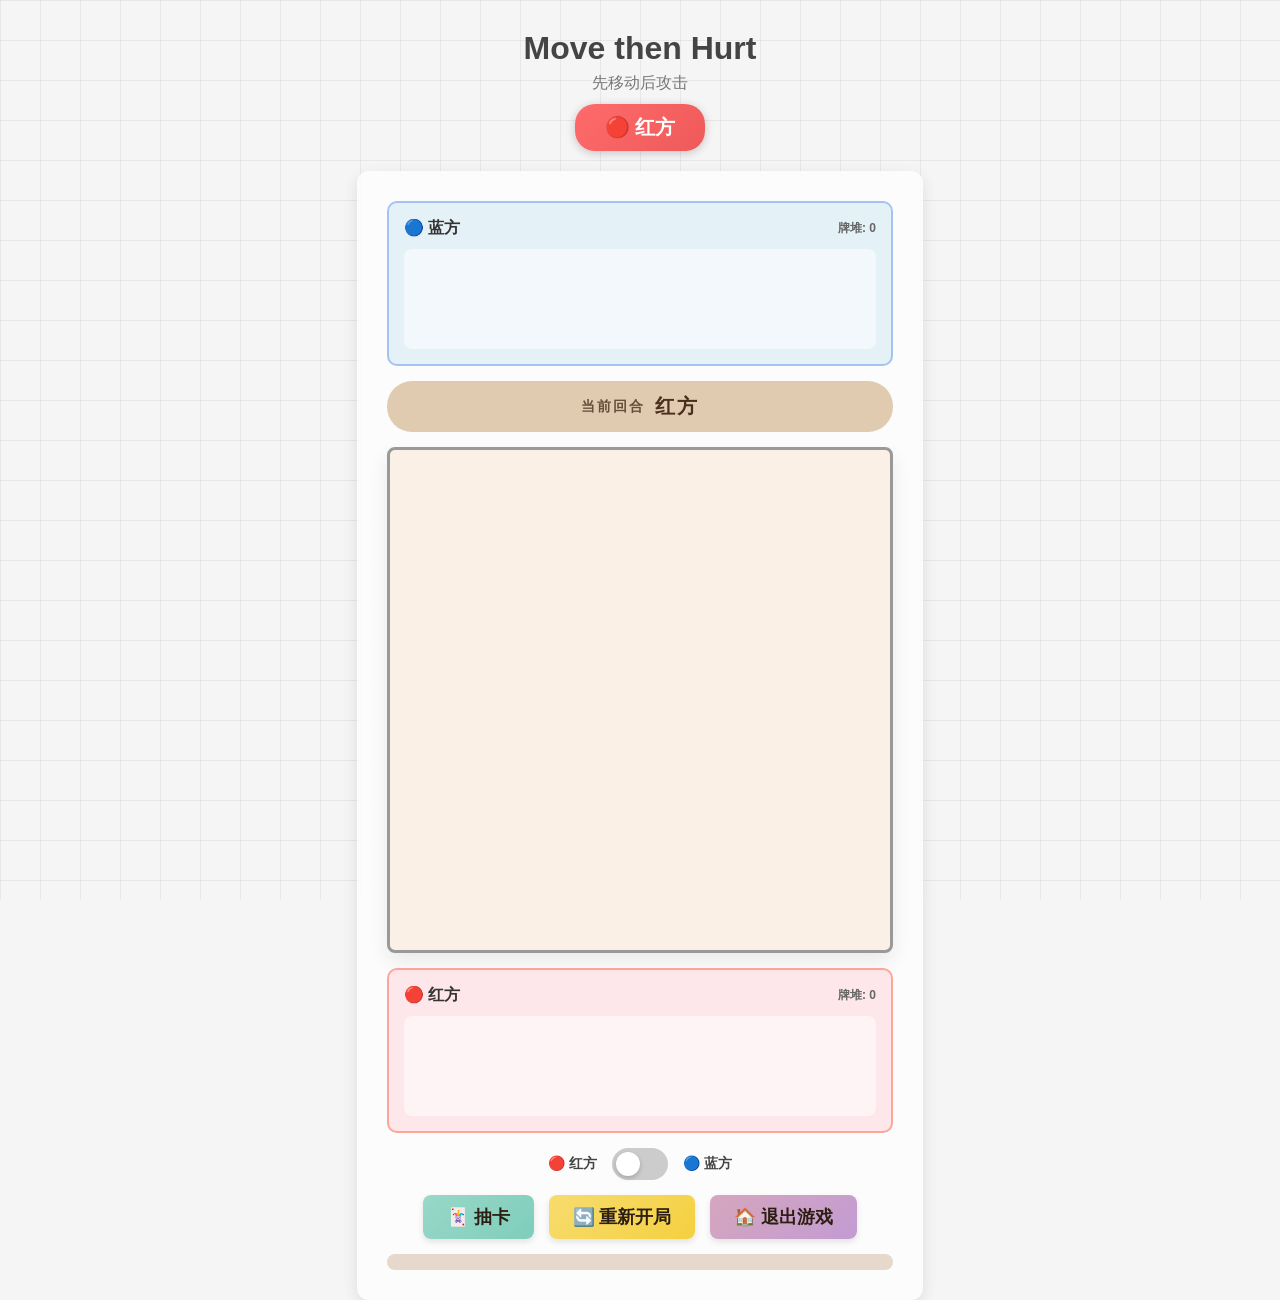
==== commit 29d160a3: "style: change player toggle to Android-style switch" ====
--- a/src/main/resources/static/game.html
+++ b/src/main/resources/static/game.html
@@ -41,14 +41,12 @@
         
         <!-- 玩家切换开关 -->
         <div class="player-switch-container">
-            <span class="switch-label">切换玩家:</span>
+            <span class="switch-label">🔴 红方</span>
             <label class="player-switch">
                 <input type="checkbox" id="playerToggle">
-                <span class="slider">
-                    <span class="switch-red">🔴</span>
-                    <span class="switch-blue">🔵</span>
-                </span>
+                <span class="slider"></span>
             </label>
+            <span class="switch-label">🔵 蓝方</span>
         </div>
         
         <!-- 控制按钮 -->
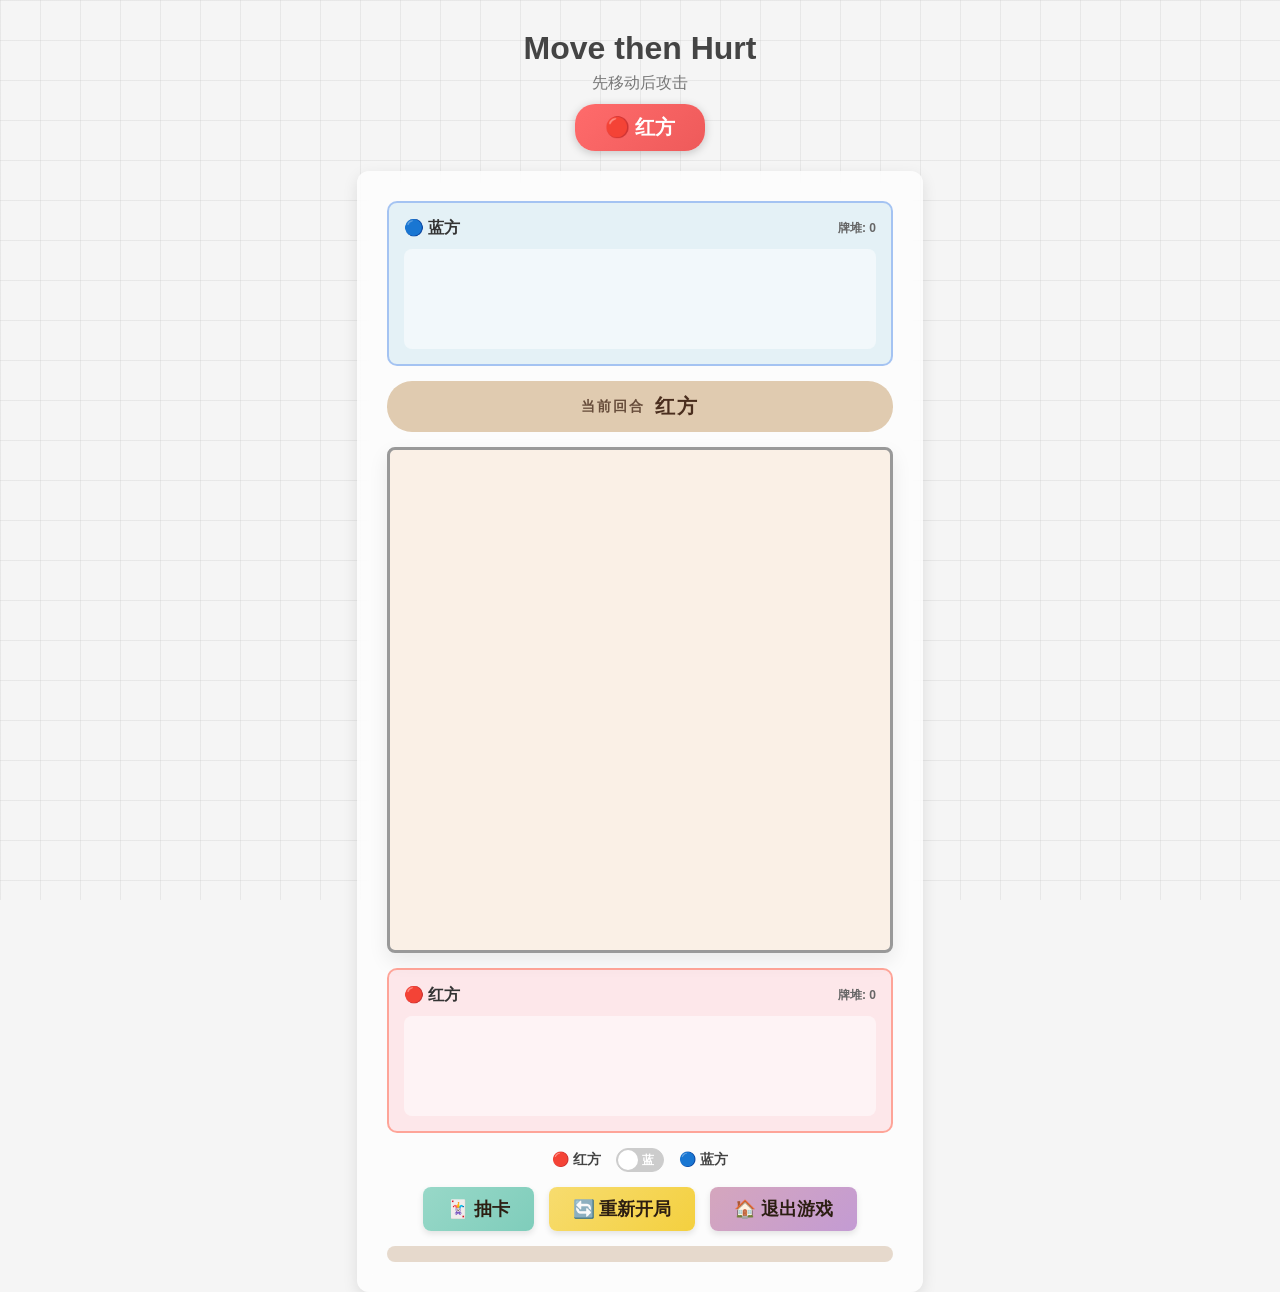
==== commit 9696d0ba: "style: change player toggle to custom switch with '开/关' text" ====
--- a/src/main/resources/static/game.html
+++ b/src/main/resources/static/game.html
@@ -42,10 +42,11 @@
         <!-- 玩家切换开关 -->
         <div class="player-switch-container">
             <span class="switch-label">🔴 红方</span>
-            <label class="player-switch">
-                <input type="checkbox" id="playerToggle">
-                <span class="slider"></span>
-            </label>
+            <div id="playerToggle" class="player-switch">
+                <div class="player-switch-inner">
+                    <span id="switchWord">蓝</span>
+                </div>
+            </div>
             <span class="switch-label">🔵 蓝方</span>
         </div>
         
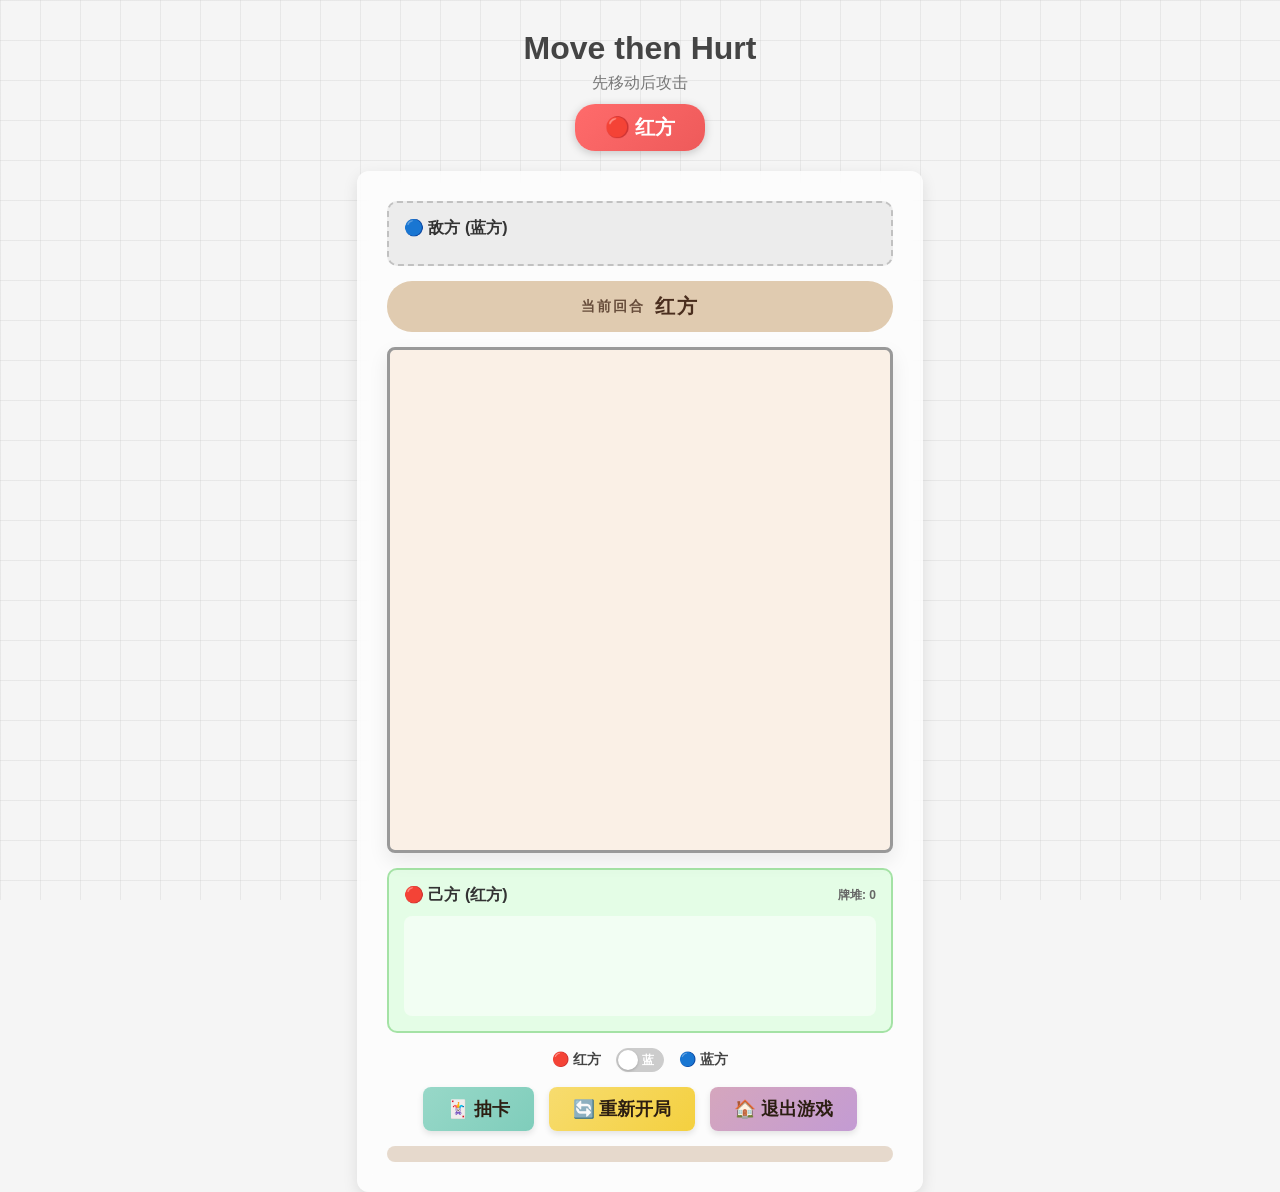
==== commit 6e071682: "feat: 己方阵营永远在下方，共用一个手牌区，棋盘可旋转" ====
--- a/src/main/resources/static/game.html
+++ b/src/main/resources/static/game.html
@@ -12,13 +12,11 @@
     <div class="player-badge" id="playerBadge">等待分配...</div>
     
     <div class="game-container">
-        <!-- 蓝方手牌区 -->
-        <div class="player-area player-blue" id="blueArea">
+        <!-- 对方手牌区 -->
+        <div class="player-area player-enemy" id="enemyArea">
             <div class="player-info">
-                <span class="player-label">🔵 蓝方</span>
-                <span class="deck-count">牌堆: <span id="blueDeckCount">0</span></span>
+                <span class="player-label" id="enemyLabel">敌方</span>
             </div>
-            <div id="blueHand" class="hand-container"></div>
         </div>
         
         <!-- 回合指示器 -->
@@ -30,13 +28,13 @@
         <!-- 棋盘 -->
         <div id="board" class="board"></div>
         
-        <!-- 红方手牌区 -->
-        <div class="player-area player-red" id="redArea">
+        <!-- 己方手牌区 -->
+        <div class="player-area player-self" id="selfArea">
             <div class="player-info">
-                <span class="player-label">🔴 红方</span>
-                <span class="deck-count">牌堆: <span id="redDeckCount">0</span></span>
+                <span class="player-label" id="selfLabel">己方</span>
+                <span class="deck-count">牌堆: <span id="deckCount">0</span></span>
             </div>
-            <div id="redHand" class="hand-container"></div>
+            <div id="hand" class="hand-container"></div>
         </div>
         
         <!-- 玩家切换开关 -->
